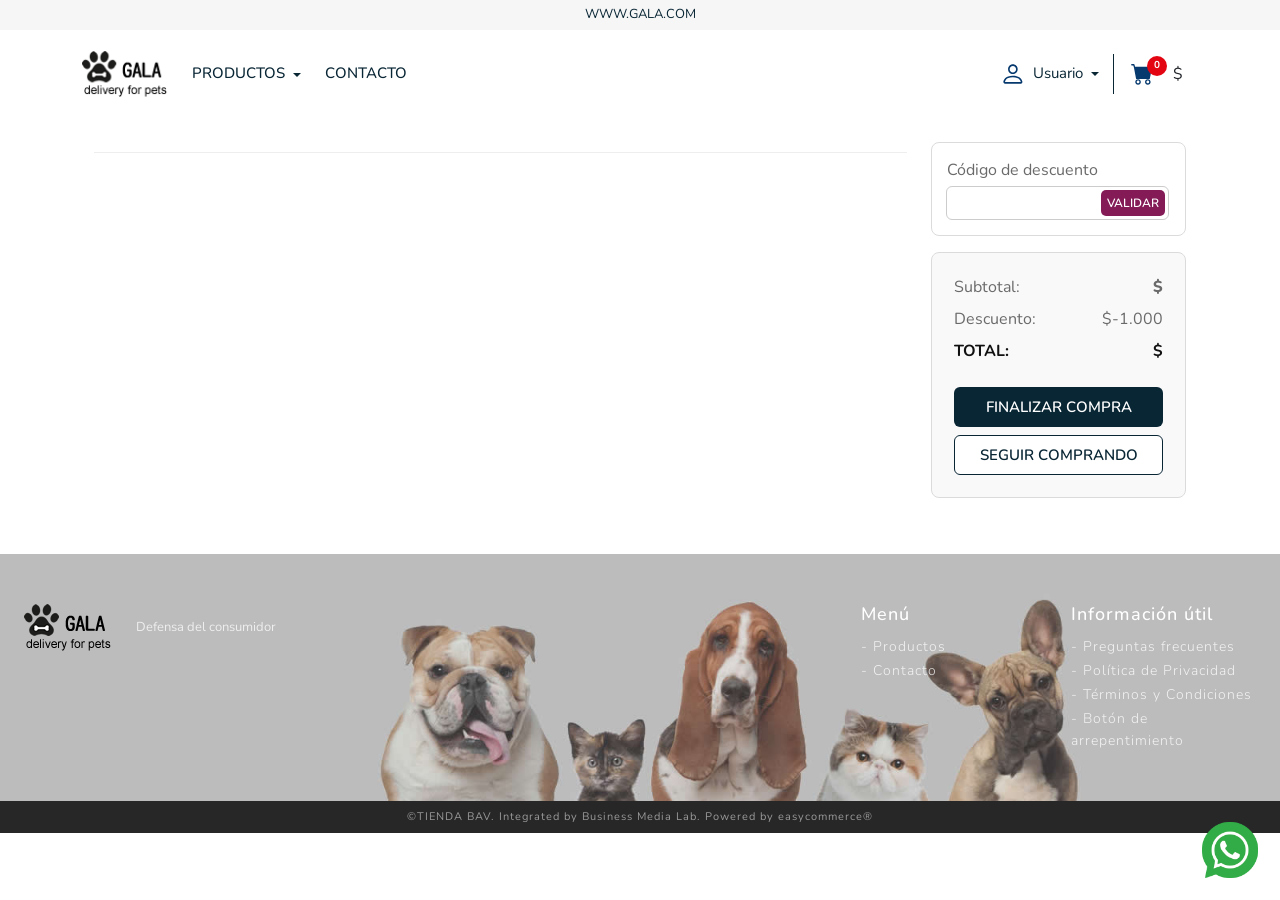
==== carrito.html @ 2e55de9b "Primera version del shop con,DOM, eventos y localstorage" ====
<!DOCTYPE html PUBLIC "-//W3C//DTD XHTML 1.0 Transitional//EN" "http://www.w3.org/TR/xhtml1/DTD/xhtml1-transitional.dtd">
<html xmlns="http://www.w3.org/1999/xhtml">
<head>
<meta http-equiv="Content-Type" content="text/html; charset=utf-8" />
<meta name="viewport" content="width=device-width, initial-scale=1, maximum-scale=1">
    
<title>GALA</title> 
<meta name="description" content=""> 
<meta name="keywords" content="">

<!-- CSS -->
<link href="css/estilos-bootstrap.css" rel="stylesheet">
<link href="css/estilos.css" rel="stylesheet">
<link href="css/estilo-personal.css" rel="stylesheet">
<link rel="stylesheet" href="https://cdn.jsdelivr.net/npm/bootstrap-icons@1.6.0/font/bootstrap-icons.css">
    
<!-- FAVICON -->
<link rel="shortcut icon" href="img/favicon.ico" type="image/x-icon">
<link rel="icon" href="img/favicon.ico" type="image/x-icon">

<!-- FONTS -->
<link rel="preconnect" href="https://fonts.googleapis.com">
<link rel="preconnect" href="https://fonts.gstatic.com" crossorigin>
<link href="https://fonts.googleapis.com/css2?family=Montserrat:wght@200;300;400;500;700;900&family=Nunito:wght@200;300;400;500;600;700;800;900&display=swap" rel="stylesheet">

<!-- SCRIPT -->

<script src="https://cdn.jsdelivr.net/npm/@popperjs/core@2.9.2/dist/umd/popper.min.js"
integrity="sha384-IQsoLXl5PILFhosVNubq5LC7Qb9DXgDA9i+tQ8Zj3iwWAwPtgFTxbJ8NT4GN1R8p"
crossorigin="anonymous"></script>
<script src="https://cdn.jsdelivr.net/npm/bootstrap@5.0.2/dist/js/bootstrap.min.js"
integrity="sha384-cVKIPhGWiC2Al4u+LWgxfKTRIcfu0JTxR+EQDz/bgldoEyl4H0zUF0QKbrJ0EcQF"
crossorigin="anonymous"></script>
<script src="js/class.compra.js"></script>

<script defer src="js/checklist.js" type="text/javascript"></script>

</head>

<body>



<a href="#" class="wp" target="_blank"><img src="img/wapp.png"></a>





<!-- HEADER -->
<header class="section-header">

  <section class="barraTop">
    <p>WWW.GALA.COM</p>
  </section>
  
  <section class="py-2">
    <nav class="navbar navbar-main navbar-expand-xl navbar-light">
      <div class="container-xl">

        <a class="navbar-brand" href="#"><img src="img/logo2.png" class="logo"></a>

        <!-- ICONOS MOBILE -->
        <div class="contUserMob d-flex d-xl-none align-content-center barraIconosDesktop">

               <div class="dropdown dropCuenta">
            <button class="btn dropdown-toggle w-100 d-flex justify-content-between align-items-center text-primary pe-3" type="button" data-bs-toggle="dropdown" aria-expanded="false">
              <img src="img/ic-user.svg" class="icon me-1"><span class="d-none d-md-block">Usuario</span>
            </button>
            <ul class="dropdown-menu w-100 bg-primary">
              <li><a class="dropdown-item text-white" href="#">Mi cuenta</a></li>
              <li><a class="dropdown-item text-white" href="#">Cerrar sesión</a></li>
            </ul>
          </div>

          <button class="btn p-0 d-flex align-items-center cart">
            <img src="img/ic-cart.svg" alt="">
          </button>

  

          <img src="img/ic-menu.svg" class="abreMenuMobile d-block d-xl-none" alt="">

        </div>


        <!-- MENU DESKTOP -->
        <div class="collapse navbar-collapse" id="main_nav2">

          <ul class="navbar-nav me-auto mb-2 mb-lg-0 mt-3 mt-lg-0">

           <!-- CATEGORIA -->
           <li class="nav-item dropdown menuItem me-2">
            <a class="nav-link dropdown-toggle dropdown-toggle2 fw-500 text-primary" href="#" id="navbarDropdown"
              role="button" data-bs-toggle="dropdown" aria-expanded="false">
              PRODUCTOS
            </a>
            <ul class="dropdown-menu dropMenu01 dropMenuNivel1 bg-secondary" aria-labelledby="navbarDropdown">

              <li class="nav-item dropdown drop-down02">
                <a class="nav-link linked fw-500 text-white" href="#"><small>Alimentos</small></a>

              </li>

              <li class="nav-item dropdown drop-down02">
                <a class="nav-link linked fw-500 text-white" href="#"><small>Accesorios</small></a>

              </li>


              <li class="nav-item dropdown drop-down02">
                <a class="nav-link linked fw-500 text-white" href="#"><small>Ver todo</small></a>
              </li>

            </ul>
          </li>


            <!-- CATEGORIA -->
            <li class="nav-item dropdown menuItem me-2">
              <a class="nav-link fw-500 text-primary" href="#">CONTACTO</a>
            </li>

          </ul>

    
          <!-- ICONOS DESKTOP -->
          <div class="barraIconosDesktop d-none d-lg-flex align-content-center">

      

            <div class="dropdown dropCuenta">
              <button class="btn dropdown-toggle w-100 d-flex justify-content-between align-items-center text-primary" type="button" data-bs-toggle="dropdown" aria-expanded="false">
                <img src="img/ic-user.svg" class="icon me-1"><small class="me-1 text-primary">Usuario</small>
              </button>
              <ul class="dropdown-menu w-100 bg-secondary">
                <li><a class="dropdown-item text-white" href="#">Mi cuenta</a></li>
                <li><a class="dropdown-item text-white" href="#">Cerrar sesión</a></li>
              </ul>
            </div>

              <button class="btn p-0 d-flex align-items-center cart">
              <div class="position-relative">
                <img src="img/ic-cart.svg" class="me-3">
                <div id="cantidadCarrido" class="countItem">0</div>
              </div>
              $<small id="totalCarritonav" class="me-1 text-primary"></small>
            </button>


          </div>
    
        </div>

      </div>
    </nav>
  </section>

</header>
<!-- HEADER -->
<div class="fixHeader"></div>

<!-- LISTADO -->
<section class="container-xl mb-5 mt-4">
  <div class="row mar0 pad0">

   
    <!-- PRODUCTOS -->
    <div class="col-12 col-lg-8 col-xl-9 columnaProductos lista">
 
      <div class="productoCarrito">
  
      </div>



    </div>
    <!-- PRODUCTOS // FIN -->


    
    <!-- SUBTOTAL -->
    <div class="col-12 col-sm-8 col-md-6 col-lg-4 col-xl-3 ms-auto">

      <div class="card mb-2 infoSubtotal">

        <div class="input-group mb-3 contDiscount">
          <p class="w-100 m-0 mb-1">Código de descuento</p>
          <form class="campo d-flex align-items-stretch justify-content-between">
            <input type="text" name="" value="" placeholder="" class="elcampo">
            <input type="button" name="" value="VALIDAR" placeholder="" class="btnSend">
          </form>
        </div>

        <div class="card-body">

          <dl class="dlist-align d-flex justify-content-between mb-0">
            <dt class="fw-normal">Subtotal:</dt>
            <dd id="subtotalCarrito"class="text-right fw-800">$ </dd>
          </dl>

          <dl class="dlist-align d-flex justify-content-between mb-0">
            <dt class="fw-normal">Descuento:</dt>
            <dd class="text-right">$-1.000</dd>
          </dl>

          <dl class="dlist-align d-flex justify-content-between mb-0 position-relative">
            <dt class="fw-bold black">TOTAL:</dt>
            <dd class="text-right"><strong id="totalCarrito" class="black">$ </strong></dd>
          </dl>

          <a href="#" class="btn w-100 btnComprar mb-2 mt-3"> FINALIZAR COMPRA </a>
          <a href="index.html" class="btn w-100 btnSeguir"> SEGUIR COMPRANDO </a>

        </div>
      </div>

    </div>
    <!-- SUBTOTAL // FIN -->


  </div>
</section>


<!-- FOOTER -->
<footer class="container-fluid">
  <div class="row">
    <div class="col-12 col-md-6 col-lg-8 colLogo">
      <img src="img/logo.png" class="logo">
      <a href="#" class="text-white opacity-75">Defensa del consumidor</a>
    </div>
    <div class="col-12 col-md-3 col-lg-2 mt-4 mt-md-0 text-center text-md-start">
      <h4>Menú</h4>
      <ul class="mar0 pad0">
        <li><a href="#">- Productos</a></li>
        <li><a href="#">- Contacto</a></li>
      </ul>
    </div>
    <div class="col-12 col-md-3 col-lg-2 mt-4 mt-md-0 text-center text-md-start">
      <h4>Información útil</h4>
      <ul class="mar0 pad0">
        <li><a href="#">- Preguntas frecuentes</a></li>
        <li><a href="#">- Política de Privacidad</a></li>
        <li><a href="#">- Términos y Condiciones</a></li>
        <li><a href="#">- Botón de arrepentimiento</a></li>
      </ul>
    </div>
  </div>
</footer>

<div class="legal">
  <div class="col-12">
    <p>©TIENDA BAV. Integrated by Business Media Lab. Powered by easycommerce®</p>
  </div>
</div>
  

    


</body>

</html>
---- css/estilos.css ----
#modalRegistro .modal-header {
  border-bottom: 1px solid #092635;
}
#modalRegistro .modal-dialog {
  max-width: 900px;
}
#modalRegistro textarea {
  height: 140px;
}
#modalRegistro .sendBtn {
  width: 180px !important;
}

.bg-gris2 {
  background-color: #F3F3F3;
}

.wp {
  position: fixed;
  width: 60px;
  height: 60px;
  bottom: 20px;
  right: 20px;
  z-index: 9999;
  -moz-transition: all 0.25s ease 0s;
  -o-transition: all 0.25s ease 0s;
  -ms-transition: all 0.25s ease 0s;
  -webkit-transition: all 0.25s ease 0s;
}
.wp img {
  width: 100%;
}

.wp:hover {
  opacity: 0.8;
}

/* HEADER */
.dropdown-menu[data-bs-popper] {
  margin-top: 0 !important;
}

header.section-header {
  background-color: #FFF;
  z-index: 999;
  position: fixed !important;
  top: 0 !important;
  width: 100% !important;
  -moz-transition: all 0.25s ease 0s;
  -o-transition: all 0.25s ease 0s;
  -ms-transition: all 0.25s ease 0s;
  -webkit-transition: all 0.25s ease 0s;
}
header.section-header .logo {
  height: 46px;
}
header.section-header .barraTop {
  background-color: #F6F6F6;
  text-align: center;
  width: 100%;
  height: auto;
  padding: 5px 10px;
}
header.section-header .barraTop p {
  color: #092635;
  font-size: 13px;
  margin: 0;
  padding: 0;
}
header.section-header .nav-item {
  -moz-transition: all 0.25s ease 0s;
  -o-transition: all 0.25s ease 0s;
  -ms-transition: all 0.25s ease 0s;
  -webkit-transition: all 0.25s ease 0s;
}
header.section-header .contUserMob {
  margin-left: auto;
}
header.section-header .abreMenuMobile {
  margin-right: 10px;
  cursor: pointer;
  width: 35px;
  border-left: 1px solid #092635;
  padding-left: 16px;
}
header.section-header .barraIconosDesktop button {
  padding: 4px;
  margin-left: 1px !important;
  -moz-transition: all 0.25s ease 0s;
  -o-transition: all 0.25s ease 0s;
  -ms-transition: all 0.25s ease 0s;
  -webkit-transition: all 0.25s ease 0s;
}
header.section-header .barraIconosDesktop button:focus {
  outline: none !important;
  box-shadow: 0 0 0 0 rgba(13, 110, 253, 0.25) !important;
}
header.section-header .barraIconosDesktop button img {
  padding: 5px;
  -moz-transition: all 0.25s ease 0s;
  -o-transition: all 0.25s ease 0s;
  -ms-transition: all 0.25s ease 0s;
  -webkit-transition: all 0.25s ease 0s;
}
header.section-header .barraIconosDesktop button.user img {
  height: 32px;
}
header.section-header .barraIconosDesktop button.cart img {
  height: 32px;
}
header.section-header .barraIconosDesktop button.search img {
  height: 29px;
}
header.section-header .barraIconosDesktop button.idioma img {
  height: 30px;
}
header.section-header .barraIconosDesktop button:hover img {
  opacity: 0.5;
}
header.section-header .barraIconosDesktop a.btnRegistro {
  border: 1px solid #092635;
  padding: 8px 20px !important;
  margin-left: 10px !important;
}
header.section-header .barraIconosDesktop a.btnRegistro:hover {
  background-color: #EEE;
}
header.section-header .barraIconosDesktop a.btnLogin {
  border: 1px solid #092635;
  background-color: #092635;
  padding: 8px 20px !important;
  margin-left: 10px !important;
}
header.section-header .barraIconosDesktop a.btnLogin:hover {
  background-color: #5C8374;
}
header.section-header .barraIconosDesktop .searchMob {
  padding-left: 10px !important;
  padding-right: 10px !important;
  border-left: 1px solid #375b9f;
  border-radius: 0px !important;
  -webkit-border-radius: 0px !important;
  -moz-border-radius: 0px !important;
  -ms-border-radius: 0px !important;
  -o-border-radius: 0px !important;
}
header.section-header .dropdown-menu {
  padding: 0px 0;
}
header.section-header .dropdown-toggle::after {
  display: inline-block;
  margin-left: 4px;
  vertical-align: 1px;
  content: "";
  border-top: 4px solid;
  border-right: 4px solid transparent;
  border-bottom: 0;
  border-left: 4px solid transparent;
}
header.section-header .dropdown-menu[data-bs-popper] {
  top: 100%;
  left: 0px;
}

.fixHeader {
  height: 118px;
}

.barraIconosDesktop button.idioma {
  position: relative;
}
.barraIconosDesktop button.idioma ul {
  position: absolute;
  display: none;
  top: 100%;
  right: 50%;
  align-items: center;
  flex-direction: column;
  list-style: none;
  background-color: #5C8374;
  margin: 0;
  padding: 0;
  padding: 4px;
  transform: translateX(-50%);
  -webkit-transform: translateX(-50%);
  -moz-transform: translateX(-50%);
  -ms-transform: translateX(-50%);
  -o-transform: translateX(-50%);
}
.barraIconosDesktop button.idioma ul li {
  padding: 3px 10px;
  width: 100%;
}
.barraIconosDesktop button.idioma ul li a {
  color: #FFF;
  font-size: 14px;
  line-height: 22px;
  font-weight: 300;
  opacity: 0.8;
  text-decoration: none;
}
.barraIconosDesktop button.idioma ul li:hover {
  background-color: #5C8374;
}
.barraIconosDesktop button.idioma:hover ul {
  display: flex;
}
.barraIconosDesktop button.user {
  position: relative;
}
.barraIconosDesktop button.user ul {
  position: absolute;
  display: none;
  top: 100%;
  right: 50%;
  width: 120px;
  align-items: center;
  flex-direction: column;
  list-style: none;
  background-color: #5C8374;
  margin: 0;
  padding: 0;
  padding: 4px;
  transform: translateX(-50%);
  -webkit-transform: translateX(-50%);
  -moz-transform: translateX(-50%);
  -ms-transform: translateX(-50%);
  -o-transform: translateX(-50%);
}
.barraIconosDesktop button.user ul li {
  padding: 3px 10px;
  width: 100%;
}
.barraIconosDesktop button.user ul li a {
  color: #FFF;
  font-size: 14px;
  line-height: 22px;
  font-weight: 300;
  opacity: 0.8;
  text-decoration: none;
}
.barraIconosDesktop button.user ul li:hover {
  background-color: #5C8374;
}
.barraIconosDesktop button.user:hover ul {
  display: flex;
}
.barraIconosDesktop button.search {
  position: relative;
}
.barraIconosDesktop button.search ul {
  position: absolute;
  display: none;
  top: 120%;
  right: 4px;
  width: 350px;
  align-items: center;
  flex-direction: column;
  list-style: none;
  background-color: #EEE;
  margin: 0;
  padding: 0;
  padding: 4px;
}
.barraIconosDesktop button.search ul li {
  padding: 3px 10px;
  width: 100%;
  position: relative;
}
.barraIconosDesktop button.search form {
  display: flex;
}
.barraIconosDesktop button.search .campo {
  border: none;
  background-color: transparent;
  width: 210px;
  color: #333;
}
.barraIconosDesktop button.search .campo:focus {
  outline: none;
}
.barraIconosDesktop button.search .campo:focus-visible {
  outline: none;
}
.barraIconosDesktop button.search .btn {
  width: 80px;
  background-color: #092635;
  font-size: 13px;
  line-height: 20px;
  font-weight: 700;
  color: #FFF;
}
.barraIconosDesktop button.search .btn:hover {
  background-color: #333;
}
.barraIconosDesktop button.search ul li .close {
  position: absolute;
  top: 5px;
  right: 10px;
  padding: 4px 6px;
  font-size: 15px;
  font-weight: bold;
}
.barraIconosDesktop button.search ul li .close:hover {
  opacity: 0.6;
}
.barraIconosDesktop .dropCuenta, .barraIconosDesktop .dropIdioma {
  border-right: 1px solid #092635;
  padding: 0px 10px;
}
.barraIconosDesktop .dropCuenta .icon, .barraIconosDesktop .dropIdioma .icon {
  height: 30px;
}
.barraIconosDesktop .dropCuenta small, .barraIconosDesktop .dropIdioma small {
  font-size: 15px;
  line-height: 21px;
}
.barraIconosDesktop .dropCuenta ul, .barraIconosDesktop .dropIdioma ul {
  background-color: #EEE;
  width: 100px !important;
}
.barraIconosDesktop .dropCuenta ul li, .barraIconosDesktop .dropIdioma ul li {
  border-bottom: 1px solid #092635;
}
.barraIconosDesktop .dropCuenta ul li a, .barraIconosDesktop .dropIdioma ul li a {
  padding: 8px 12px;
  font-size: 15px;
}
.barraIconosDesktop .dropCuenta ul li :hover, .barraIconosDesktop .dropIdioma ul li :hover {
  background-color: #092635;
}
.barraIconosDesktop .dropSearch {
  background-color: #FFF;
  width: 500px;
  border: 1px solid #CCC;
  border-radius: 5px !important;
  -webkit-border-radius: 5px !important;
  -moz-border-radius: 5px !important;
  -ms-border-radius: 5px !important;
  -o-border-radius: 5px !important;
  box-sizing: border-box;
  padding: 3px;
}
.barraIconosDesktop .dropSearch form {
  width: 100%;
  display: flex;
  align-items: center;
  justify-content: space-between;
}
.barraIconosDesktop .dropSearch form input {
  border: none;
  margin: 0px;
  padding: 0;
  margin-left: 8px;
  flex-grow: 1;
  background: transparent !important;
  color: #333;
  font-size: 15px;
  line-height: 21px;
}
.barraIconosDesktop .dropSearch form input:focus {
  outline: none;
}
.barraIconosDesktop .dropSearch form button {
  background-image: url(../img/ic-search.svg);
  background-position: center center;
  background-repeat: no-repeat;
  background-size: contain;
  width: 34px;
  height: 20px;
}
.barraIconosDesktop .countItem {
  position: absolute;
  background-color: #E30612;
  width: 20px;
  height: 20px;
  border-radius: 20px !important;
  -webkit-border-radius: 20px !important;
  -moz-border-radius: 20px !important;
  -ms-border-radius: 20px !important;
  -o-border-radius: 20px !important;
  color: #FFF;
  font-size: 10px;
  font-weight: 700;
  display: flex;
  align-items: center;
  justify-content: center;
  top: -2px;
  right: 6px;
}
.barraIconosDesktop .cart {
  padding: 0px 10px !important;
}

.menuItem > .nav-link:hover {
  background-color: #f3f3f3;
}

.menuItem a {
  font-size: 15px !important;
}

.menuItem .dropMenuNivel1,
.menuItem .dropMenuNivel2,
.menuItem .dropMenuNivel3 {
  background-color: #EEE;
  width: max-content;
}

.menuItem .dropMenuNivel1 .nav-item,
.menuItem .dropMenuNivel2 .nav-item,
.menuItem .dropMenuNivel3 .nav-item {
  border-bottom: 1px solid #1f63ac;
  padding: 3px 3px;
}

.menuItem .dropMenuNivel1 .nav-item:last-child,
.menuItem .dropMenuNivel2 .nav-item:last-child,
.menuItem .dropMenuNivel3 .nav-item:last-child {
  border: none;
}

.menuItem .dropMenuNivel1 .nav-item:hover,
.menuItem .dropMenuNivel2 .nav-item:hover,
.menuItem .dropMenuNivel3 .nav-item:hover {
  background-color: #092635;
}

.menuItem .dropMenuNivel1 .nav-item .nav-link,
.menuItem .dropMenuNivel2 .nav-item .nav-link,
.menuItem .dropMenuNivel3 .nav-item .nav-link {
  padding: 0;
  padding-right: 10px;
  width: 100%;
  position: relative;
  font-weight: 500;
}

.menuItem .dropMenuNivel1 .nav-item .linked {
  padding: 6px 8px !important;
}

.menuItem .drop-down02 .dropdown-toggle {
  padding: 6px 8px !important;
}

.menuItem .dropMenuNivel1 .nav-item .nav-link::after,
.menuItem .dropMenuNivel2 .nav-item .nav-link::after,
.menuItem .dropMenuNivel3 .nav-item .nav-link::after {
  position: absolute;
  right: 5px;
  top: 50%;
  transform: translateY(-50%) rotate(-90deg);
  -webkit-transform: translateY(-50%) rotate(-90deg);
  -moz-transform: translateY(-50%) rotate(-90deg);
  -ms-transform: translateY(-50%) rotate(-90deg);
  -o-transform: translateY(-50%) rotate(-90deg);
}

.menuItem .dropMenuNivel3 li {
  border-bottom: 1px solid #1f63ac;
  padding: 0 !important;
}

.menuItem .dropMenuNivel3 li a {
  color: #FFF;
  padding: 8px 10px !important;
}

.menuItem .dropMenuNivel3 .dropdown-item:hover {
  background-color: #092635;
}

.sub-menu01 {
  position: absolute !important;
  left: 100% !important;
  top: 0px !important;
  width: max-content !important;
}

.drop-down02 {
  position: relative;
  border-bottom: 1px solid #CCC;
}
.drop-down02 .sub-menu02 {
  position: absolute !important;
  left: 101% !important;
  top: -1px !important;
}
.drop-down02 .dropdown-toggle {
  padding: 6px 10px !important;
  padding-right: 0px !important;
}

.menuNivel2 li {
  padding: 3px !important;
}
.menuNivel2 li a {
  padding: 6px 10px !important;
}
.menuNivel2 li:hover {
  background-color: #092635 !important;
}
.menuNivel2 li:hover a {
  background-color: #092635 !important;
}

/* MENU MOBILE */
.menuMobile {
  display: none;
  padding: 30px;
  padding-top: 10px;
  overflow-y: scroll;
  background-color: #EEE;
}
.menuMobile form {
  display: flex;
  width: 100%;
  background-color: #092635;
  border-radius: 4px !important;
  -webkit-border-radius: 4px !important;
  -moz-border-radius: 4px !important;
  -ms-border-radius: 4px !important;
  -o-border-radius: 4px !important;
  overflow: hidden;
}
.menuMobile form .campo {
  border: none;
  background-color: #d9d9d9;
  flex-grow: 1;
  color: #222;
  box-sizing: border-box;
  padding: 12px;
  padding-left: 16px;
}
.menuMobile form .campo:focus {
  border: none;
}
.menuMobile form .btn {
  width: 80px;
  background-color: #092635;
  color: #FFF;
  font-size: 13px;
  line-height: 20px;
  font-weight: 700;
  border-radius: 0px !important;
  -webkit-border-radius: 0px !important;
  -moz-border-radius: 0px !important;
  -ms-border-radius: 0px !important;
  -o-border-radius: 0px !important;
}

.navbarMobile * {
  color: #555 !important;
  text-decoration: none !important;
  font-size: 16px;
  font-weight: 500;
}
.navbarMobile .dropMenu01 {
  background-color: #e5e5e5;
  position: relative !important;
  top: 0 !important;
  left: 0 !important;
  transform: translate(0, 0) !important;
  -webkit-transform: translate(0, 0) !important;
  -moz-transform: translate(0, 0) !important;
  -ms-transform: translate(0, 0) !important;
  -o-transform: translate(0, 0) !important;
}
.navbarMobile .sub-menu02 {
  background-color: #EEE;
  position: relative !important;
  border: none;
  top: 0 !important;
  left: 0 !important;
  transform: translate(0, 0) !important;
  -webkit-transform: translate(0, 0) !important;
  -moz-transform: translate(0, 0) !important;
  -ms-transform: translate(0, 0) !important;
  -o-transform: translate(0, 0) !important;
}
.navbarMobile .botProductos {
  padding: 8px 5px !important;
  border-bottom: 1px solid #c1c1c1;
  padding: 8px 0px !important;
  width: 100%;
  display: block;
  display: flex;
  align-items: center;
  justify-content: space-between;
}
.navbarMobile .itemOnly a {
  box-sizing: border-box;
  padding-left: 8px;
}
.navbarMobile .itemOnly :hover {
  background-color: #092635 !important;
}
.navbarMobile .itemOnly :hover a {
  background-color: #092635 !important;
}
.navbarMobile .drop-down02 .sub-menu02 a {
  opacity: 0.8;
  box-sizing: border-box;
  padding-left: 10px;
}

.carritoSide {
  background-color: #FFF !important;
  width: 380px;
  min-width: 380px;
  height: 100vh;
  position: fixed;
  top: 0px;
  overflow: auto !important;
  right: -380px;
  z-index: 99999;
  transition: 0.2s ease;
}
.carritoSide h2 {
  color: #092635;
}
.carritoSide ul {
  background-color: #F5F5F5;
}
.carritoSide .btnPedido {
  background-color: #092635;
  color: #FFF;
  font-weight: 600;
  padding: 10px 55px;
  width: 90%;
  -moz-transition: all 0.25s ease 0s;
  -o-transition: all 0.25s ease 0s;
  -ms-transition: all 0.25s ease 0s;
  -webkit-transition: all 0.25s ease 0s;
  border-radius: 4px !important;
  -webkit-border-radius: 4px !important;
  -moz-border-radius: 4px !important;
  -ms-border-radius: 4px !important;
  -o-border-radius: 4px !important;
}
.carritoSide .btnPedido:hover {
  background-color: #5C8374;
}
.carritoSide .btnSeguir {
  color: #092635;
  border: 1px solid #092635;
  font-weight: 600;
  padding: 10px 55px;
  width: 90%;
  -moz-transition: all 0.25s ease 0s;
  -o-transition: all 0.25s ease 0s;
  -ms-transition: all 0.25s ease 0s;
  -webkit-transition: all 0.25s ease 0s;
  border-radius: 4px !important;
  -webkit-border-radius: 4px !important;
  -moz-border-radius: 4px !important;
  -ms-border-radius: 4px !important;
  -o-border-radius: 4px !important;
}
.carritoSide .btnSeguir:hover {
  background-color: #CCC;
}
.carritoSide .closeCart {
  position: absolute;
  top: 10px;
  right: 10px;
  cursor: pointer;
  padding: 6px;
}
.carritoSide .productoCarrito {
  display: flex;
  align-items: center;
  position: relative;
  width: 90%;
  margin: auto;
}
.carritoSide .productoCarrito .foto {
  width: 10%;
  margin-right: 0px;
}
.carritoSide .productoCarrito .info {
  width: 80%;
  margin: auto;
  text-align: left !important;
  padding: 0px 12px;
}
.carritoSide .productoCarrito .info p {
  font-size: 16px;
  line-height: 21px;
  padding-top: 3px !important;
}
.carritoSide .productoCarrito .botBorrar {
  width: 10%;
}
.carritoSide .productoCarrito .botBorrar:hover {
  color: red !important;
}
.carritoSide .productoCarrito .price {
  color: #092635;
}
.carritoSide .bordeBot {
  border-bottom: 1px solid #EEE;
  padding: 12px 0px;
}
.carritoSide .bordeBot p {
  margin-bottom: 0;
  text-align: left;
}
.carritoSide .bordeBot .campo {
  display: flex;
  align-items: center;
  justify-content: space-between;
  box-sizing: border-box;
  padding: 3px;
  background-color: #FFF;
  border: 1px solid #CFCFCF;
  width: 100%;
  border-radius: 20px !important;
  -webkit-border-radius: 20px !important;
  -moz-border-radius: 20px !important;
  -ms-border-radius: 20px !important;
  -o-border-radius: 20px !important;
}
.carritoSide .bordeBot .campo .elcampo {
  border: none;
  flex: 1;
  margin-left: 7px;
}
.carritoSide .bordeBot .campo .btnSend {
  border: none;
  background-color: #B7B7B7;
  color: #FFF;
  font-size: 14px;
  padding: 5px 12px;
  margin-right: 1px;
  border-radius: 20px !important;
  -webkit-border-radius: 20px !important;
  -moz-border-radius: 20px !important;
  -ms-border-radius: 20px !important;
  -o-border-radius: 20px !important;
  -moz-transition: all 0.25s ease 0s;
  -o-transition: all 0.25s ease 0s;
  -ms-transition: all 0.25s ease 0s;
  -webkit-transition: all 0.25s ease 0s;
}
.carritoSide .bordeBot .campo .btnSend:hover {
  background-color: #666;
}
.carritoSide .bordeBot2 {
  padding: 8px 0px;
}
.carritoSide .bordeBot2 p {
  margin-bottom: 0;
  text-align: left;
}

@media (max-width: 400px) {
  .sidecart {
    width: 100vw;
    right: -100vw;
  }
}
.open-cart {
  right: 0px !important;
}

.open-cart:before {
  content: "";
  position: fixed;
  top: 0px;
  height: 100vh;
  left: 0px;
  right: 380px;
  bottom: 0px;
  pointer-events: none;
  background-color: black;
  opacity: 0.5;
  z-index: -1;
}

.owl-theme .owl-nav.disabled + .owl-dots {
  margin-top: -25px !important;
  z-index: 99999;
  position: absolute;
  text-align: center;
  width: 100%;
}

.owl-dot.active span {
  background-color: #092635 !important;
}

.contBeneficios .row {
  border: 1px solid #CAD6E2;
  border-radius: 15px !important;
  -webkit-border-radius: 15px !important;
  -moz-border-radius: 15px !important;
  -ms-border-radius: 15px !important;
  -o-border-radius: 15px !important;
  box-sizing: border-box;
  padding: 20px;
  margin-top: 110px;
}
.contBeneficios .row .cu {
  position: relative;
}
.contBeneficios .row .cu .icono {
  background-color: #FFF;
  border: 1px solid #CAD6E2;
  width: 100px;
  height: 100px;
  margin: auto;
  display: flex;
  align-items: center;
  justify-content: center;
  border-radius: 100% !important;
  -webkit-border-radius: 100% !important;
  -moz-border-radius: 100% !important;
  -ms-border-radius: 100% !important;
  -o-border-radius: 100% !important;
  position: absolute;
  top: -72px;
  left: 50%;
  transform: translateX(-50%);
  -webkit-transform: translateX(-50%);
  -moz-transform: translateX(-50%);
  -ms-transform: translateX(-50%);
  -o-transform: translateX(-50%);
}
.contBeneficios .row .cu h3 {
  color: #092635;
  font-size: 22px;
  line-height: 28px;
  margin-top: 50px;
  margin-bottom: 8px;
}
.contBeneficios .row .cu p {
  font-size: 14px;
  line-height: 21px;
}

.bloqueProductos {
  overflow-x: hidden;
}
.bloqueProductos h4 {
  font-size: 38px;
  line-height: 46px;
  font-weight: 600;
  color: #092635;
}
.bloqueProductos .container, .bloqueProductos .container-sm {
  max-width: initial !important;
}
.bloqueProductos .sliderProductos {
  position: relative;
}
.bloqueProductos .sliderProductos .owl-nav.disabled {
  display: flex !important;
}
.bloqueProductos .sliderProductos .owl-stage-outer {
  padding: 20px 0px;
}
.bloqueProductos .sliderProductos .producto {
  border: 1px solid #DBDBDB;
  border-radius: 12px !important;
  -webkit-border-radius: 12px !important;
  -moz-border-radius: 12px !important;
  -ms-border-radius: 12px !important;
  -o-border-radius: 12px !important;
  overflow: hidden;
  padding: 0px 10px;
  padding-bottom: 14px;
  background-color: #FFF;
  width: 94%;
  margin: auto;
  box-shadow: 2px 1px 13px -3px rgba(0, 0, 0, 0.41);
  -webkit-box-shadow: 2px 1px 13px -3px rgba(0, 0, 0, 0.41);
  -moz-box-shadow: 2px 1px 13px -3px rgba(0, 0, 0, 0.41);
}
.bloqueProductos .sliderProductos .producto .marca {
  position: absolute;
  top: 6px;
  right: 20px;
  width: auto;
}
.bloqueProductos .sliderProductos .producto .foto {
  margin-top: 12px;
}
.bloqueProductos .sliderProductos .producto h6 {
  color: #2E2E2E;
  font-size: 18px;
  line-height: 26px;
  font-weight: 400;
  padding: 0px 20px;
}
.bloqueProductos .sliderProductos .producto span {
  color: #989898;
}
.bloqueProductos .sliderProductos .producto .price {
  color: #092635;
  font-size: 26px;
  line-height: 32px;
  font-weight: 700;
}
.bloqueProductos .sliderProductos .producto .price del {
  opacity: 0.5;
  font-size: 16px;
}
.bloqueProductos .sliderProductos .producto button.btn {
  letter-spacing: 1px;
  font-size: 14px;
  font-weight: 500;
  background-color: #092635;
}
.bloqueProductos .sliderProductos .producto button.btn:hover {
  background-color: #5C8374;
}
.bloqueProductos .sliderProductos .producto button.btn.btnSinstock {
  letter-spacing: 1px;
  font-size: 13px;
  font-weight: 500;
  background-color: #949494;
}
.bloqueProductos .sliderProductos .owl-nav {
  position: absolute;
  width: 106%;
  height: 30px;
  top: 50%;
  left: 50%;
  z-index: 999;
  display: flex;
  align-items: center;
  justify-content: space-between;
  margin: 0 !important;
  padding: 0 !important;
  transform: translate(-50%, -50%) !important;
  -webkit-transform: translate(-50%, -50%) !important;
  -moz-transform: translate(-50%, -50%) !important;
  -ms-transform: translate(-50%, -50%) !important;
  -o-transform: translate(-50%, -50%) !important;
}
.bloqueProductos .sliderProductos .owl-nav button {
  width: 40px;
  height: 40px;
  overflow: hidden;
  text-align: center;
}
.bloqueProductos .sliderProductos .owl-nav button span {
  font-size: 58px;
  margin: 0 !important;
  padding: 0 !important;
  opacity: 0.4;
  width: 40px;
  height: 40px;
  display: flex;
  align-items: center;
  justify-content: center;
}
.bloqueProductos .sliderProductos .owl-nav button:hover {
  background-color: #FFF !important;
  color: #333;
  opacity: 0.5;
}

.relacionados {
  background-color: #EEE;
}

.bloqueBlog {
  overflow-x: hidden;
  background-color: #F5F5F5;
}
.bloqueBlog h4 {
  font-size: 38px;
  line-height: 46px;
  font-weight: 600;
  color: #092635;
}
.bloqueBlog .container, .bloqueBlog .container-sm {
  max-width: initial !important;
}
.bloqueBlog .sliderBlog {
  position: relative;
  padding-bottom: 40px;
}
.bloqueBlog .sliderBlog .owl-nav.disabled {
  display: flex !important;
}
.bloqueBlog .sliderBlog .owl-stage-outer {
  padding: 20px 0px;
}
.bloqueBlog .sliderBlog .nota {
  border-radius: 12px !important;
  -webkit-border-radius: 12px !important;
  -moz-border-radius: 12px !important;
  -ms-border-radius: 12px !important;
  -o-border-radius: 12px !important;
  overflow: hidden;
  padding: 5px;
  padding-bottom: 12px;
  background-color: #FFF;
  width: 94%;
  margin: auto;
  box-shadow: 2px 1px 13px -3px rgba(0, 0, 0, 0.2);
  -webkit-box-shadow: 2px 1px 13px -3px rgba(0, 0, 0, 0.2);
  -moz-box-shadow: 2px 1px 13px -3px rgba(0, 0, 0, 0.2);
}
.bloqueBlog .sliderBlog .nota .marca {
  position: absolute;
  top: 6px;
  right: 20px;
  width: auto;
}
.bloqueBlog .sliderBlog .nota .foto {
  border-radius: 10px !important;
  -webkit-border-radius: 10px !important;
  -moz-border-radius: 10px !important;
  -ms-border-radius: 10px !important;
  -o-border-radius: 10px !important;
}
.bloqueBlog .sliderBlog .nota h6 {
  color: #092635;
  font-size: 22px;
  line-height: 28px;
  font-weight: 500;
  padding: 0px 20px;
}
.bloqueBlog .sliderBlog .nota p {
  color: #333;
  font-size: 16px;
  line-height: 24px;
  font-weight: 400;
  padding: 0px 20px;
}
.bloqueBlog .sliderBlog .nota button.btn {
  letter-spacing: 1px;
  font-size: 13px;
  font-weight: 500;
  color: #092635;
  border: 1px solid #092635;
}
.bloqueBlog .sliderBlog .nota button.btn:hover {
  background-color: #5C8374;
  color: #FFF !important;
}
.bloqueBlog .sliderBlog .nota button.btn.btnSinstock {
  letter-spacing: 1px;
  font-size: 13px;
  font-weight: 500;
  background-color: #949494;
}
.bloqueBlog .sliderBlog .owl-nav {
  position: absolute;
  width: 106%;
  height: 30px;
  top: 50%;
  left: 50%;
  z-index: 999;
  display: flex;
  align-items: center;
  justify-content: space-between;
  margin: 0 !important;
  padding: 0 !important;
  transform: translate(-50%, -50%) !important;
  -webkit-transform: translate(-50%, -50%) !important;
  -moz-transform: translate(-50%, -50%) !important;
  -ms-transform: translate(-50%, -50%) !important;
  -o-transform: translate(-50%, -50%) !important;
}
.bloqueBlog .sliderBlog .owl-nav button {
  width: 40px;
  height: 40px;
  overflow: hidden;
  text-align: center;
}
.bloqueBlog .sliderBlog .owl-nav button span {
  font-size: 58px;
  margin: 0 !important;
  padding: 0 !important;
  opacity: 0.4;
  width: 40px;
  height: 40px;
  display: flex;
  align-items: center;
  justify-content: center;
}
.bloqueBlog .sliderBlog .owl-nav button:hover {
  background-color: #FFF !important;
  color: #333;
  opacity: 0.5;
}

.bloqueCategorias {
  position: relative;
  margin-bottom: 30px;
  margin-top: 30px;
  padding-bottom: 80px;
}
.bloqueCategorias .back {
  background-color: #F5F5F5;
  width: 100%;
  height: 70%;
  position: absolute;
  bottom: 0px;
  left: 0;
  z-index: -1;
}
.bloqueCategorias .row {
  width: 96%;
  max-width: 1400px;
  margin: auto !important;
}
.bloqueCategorias .cadaCat {
  background-color: #EEE;
  border-radius: 24px !important;
  -webkit-border-radius: 24px !important;
  -moz-border-radius: 24px !important;
  -ms-border-radius: 24px !important;
  -o-border-radius: 24px !important;
  border: 4px solid #D4D4D4;
  height: 400px;
  position: relative;
  overflow: hidden;
  -moz-transition: all 0.25s ease 0s;
  -o-transition: all 0.25s ease 0s;
  -ms-transition: all 0.25s ease 0s;
  -webkit-transition: all 0.25s ease 0s;
  display: flex;
  background-position: center center;
  background-size: cover;
}
.bloqueCategorias .cadaCat a {
  text-decoration: none;
  cursor: pointer;
  display: flex;
  flex-direction: column;
  width: 100%;
  height: 100%;
  align-items: center;
  justify-content: end;
  position: relative;
}
.bloqueCategorias .cadaCat .misc {
  margin-top: -90px;
  height: 100px;
  width: auto;
}
.bloqueCategorias .cadaCat h3 {
  color: #2E2E2E;
  font-size: 24px;
  line-height: 32px;
  font-weight: 600;
  letter-spacing: 1px;
}
.bloqueCategorias .cadaCat p {
  font-size: 15px;
  line-height: 22px;
  margin-bottom: 12px;
  -moz-transition: all 0.25s ease 0s;
  -o-transition: all 0.25s ease 0s;
  -ms-transition: all 0.25s ease 0s;
  -webkit-transition: all 0.25s ease 0s;
}
.bloqueCategorias .cadaCat .foto {
  height: 320px;
}
.bloqueCategorias .btn {
  letter-spacing: 1px;
  font-size: 13px;
  font-weight: 500;
  background-color: #5C8374;
  position: absolute;
  bottom: -50px;
  -moz-transition: all 0.25s ease 0s;
  -o-transition: all 0.25s ease 0s;
  -ms-transition: all 0.25s ease 0s;
  -webkit-transition: all 0.25s ease 0s;
}
.bloqueCategorias .btn:hover {
  background-color: #FFF !important;
  color: #092635 !important;
}
.bloqueCategorias .cadaCat:hover {
  border: 4px solid #A1B9D2;
}
.bloqueCategorias .cadaCat:hover .btn {
  bottom: 14px;
}
.bloqueCategorias .cadaCat:hover p {
  margin-bottom: 68px;
}

.contNews {
  background-color: #FFF;
  overflow-x: hidden;
  padding: 60px 0px;
}
.contNews h6 {
  font-size: 34px;
  line-height: 50px;
  color: #092635;
}
.contNews label {
  font-size: 14px;
}
.contNews .campoNews {
  display: flex;
  border: 1px solid #CDE1F5;
  align-items: center;
  justify-content: space-between;
  width: 100%;
  box-sizing: border-box;
  padding: 10px;
  border-radius: 50px !important;
  -webkit-border-radius: 50px !important;
  -moz-border-radius: 50px !important;
  -ms-border-radius: 50px !important;
  -o-border-radius: 50px !important;
}
.contNews .campoNews input {
  background: transparent;
  border: none;
  color: #444;
  font-size: 18px;
  line-height: 24px;
  font-weight: 300;
}
.contNews .campoNews .icon {
  width: 16px;
}
.contNews .campoNews button {
  background: transparent;
  border: none;
}
.contNews .campoNews button:hover {
  background: transparent;
  border: none;
  opacity: 0.6;
}
.contNews ul {
  list-style: none;
  display: flex;
  align-items: center;
  padding-left: 0px;
}
.contNews ul li {
  padding: 3px 6px;
  margin-right: 6px;
}
.contNews ul li:hover {
  opacity: 0.8;
}
.contNews .line {
  width: 1px;
  height: 100px;
  background-color: #CDE1F5;
  margin: auto;
}

footer {
  background-color: #092635;
  background-image: url(../img/_fondo-foot.jpg);
  background-repeat: no-repeat;
  background-position: center center;
  background-size: cover;
  padding: 50px 0px;
}
footer .row {
  max-width: 1400px;
  margin: auto;
}
footer .colLogo .logo {
  width: auto;
  max-width: 300px;
  height: auto;
}
footer .colLogo a {
  text-decoration: none;
  font-size: 13px;
  line-height: 20px;
  margin-left: 20px;
}
footer h4 {
  color: #FFF;
  font-size: 18px;
  letter-spacing: 1px;
}
footer ul {
  list-style: none;
}
footer ul li a {
  font-size: 14px;
  line-height: 20px;
  font-weight: 300;
  color: #FFF;
  text-decoration: none;
  letter-spacing: 1px;
  opacity: 0.8;
}
footer ul li a:hover {
  opacity: 1;
  color: #FFF;
}

.legal {
  background-color: #272727;
  text-align: center;
  color: #999;
  padding: 8px 0px;
}
.legal p {
  color: #999;
  font-size: 11px;
  letter-spacing: 1px;
  margin: 0;
  padding: 0px 22px;
}

.heroCategoria {
  background-color: #F3F3F3;
  height: auto;
  background-position: center center;
  background-size: cover;
  padding: 90px 0px;
  white-space: pre;
  background-repeat: no-repeat;
}
.heroCategoria h2 {
  font-size: 40px;
  line-height: 48px;
  text-shadow: 0px 0px 8px rgba(0, 0, 0, 0.2);
  padding: 0px 20px;
  white-space: initial;
  text-align: center;
}
.heroCategoria p {
  font-size: 14px;
  line-height: 20px;
  margin-bottom: 0px;
  padding-bottom: 0px;
  color: #EEE;
  padding: 0px 20px;
  white-space: initial;
  text-align: center;
}
.heroCategoria p a {
  text-decoration: none;
  color: #EEE;
  font-size: 14px;
}
.heroCategoria p a.current {
  font-weight: bold;
  color: #FFF;
}
.heroCategoria p a:hover {
  text-decoration: underline;
}

.heroCategoria.noImg {
  padding: 60px 0px;
}

.ordenListado select {
  width: 60%;
  max-width: 400px;
  margin-right: 20px;
  padding: 6px;
  box-sizing: border-box;
  border: 1px solid #C5C5C5;
  border-radius: 4px !important;
  -webkit-border-radius: 4px !important;
  -moz-border-radius: 4px !important;
  -ms-border-radius: 4px !important;
  -o-border-radius: 4px !important;
}
.ordenListado .btn {
  background-color: #CCC;
  width: 40px;
  height: 40px;
  border-radius: 50px !important;
  -webkit-border-radius: 50px !important;
  -moz-border-radius: 50px !important;
  -ms-border-radius: 50px !important;
  -o-border-radius: 50px !important;
  display: flex;
  align-items: center;
  justify-content: center;
}
.ordenListado .btn.active {
  background-color: #092635;
}
.ordenListado .btn:hover {
  background-color: #092635;
}
.ordenListado .breads {
  display: flex;
  align-items: center;
}
.ordenListado .breads p {
  font-size: 14px;
  line-height: 20px;
  margin-bottom: 0px;
  padding-bottom: 0px;
}
.ordenListado .breads p a {
  text-decoration: none;
  color: #666;
  font-size: 14px;
}
.ordenListado .breads p a.current {
  font-weight: bold;
  color: #092635;
}
.ordenListado .breads p a:hover {
  text-decoration: underline;
}

.columnaFiltros .filtrosNivel1 .accordion-header .textCat {
  color: #092635;
  font-weight: 700;
  font-size: 18px;
  padding-left: 18px;
  line-height: 22px;
}
.columnaFiltros .filtrosNivel1 .accordion-button {
  background-color: #FFF;
  border-radius: 0px !important;
  -webkit-border-radius: 0px !important;
  -moz-border-radius: 0px !important;
  -ms-border-radius: 0px !important;
  -o-border-radius: 0px !important;
  padding: 10px 14px;
  padding-top: 16px;
}
.columnaFiltros .filtrosNivel1 .accordion-button::after {
  display: none !important;
}
.columnaFiltros .filtrosNivel1 .accordion-item {
  border: none;
  border-radius: 0px !important;
  -webkit-border-radius: 0px !important;
  -moz-border-radius: 0px !important;
  -ms-border-radius: 0px !important;
  -o-border-radius: 0px !important;
}
.columnaFiltros .filtrosNivel1 .accordion-body {
  padding: 0px;
  padding-bottom: 10px;
}
.columnaFiltros .filtrosNivel1 .accordion-collapse {
  width: 100%;
  margin: auto;
  padding-top: 6px !important;
  padding-bottom: 0px !important;
  padding: 0px 20px;
}
.columnaFiltros .filtrosNivel2 {
  padding: 6px 0px;
  border-bottom: 1px solid #EEE;
}
.columnaFiltros .filtrosNivel2 .accordion-item {
  background-color: #F9F9F9;
  border: none;
  border-radius: 0px !important;
  -webkit-border-radius: 0px !important;
  -moz-border-radius: 0px !important;
  -ms-border-radius: 0px !important;
  -o-border-radius: 0px !important;
}
.columnaFiltros .filtrosNivel2 .accordion-button {
  border-radius: 0px !important;
  -webkit-border-radius: 0px !important;
  -moz-border-radius: 0px !important;
  -ms-border-radius: 0px !important;
  -o-border-radius: 0px !important;
  font-size: 15px;
  font-weight: 400;
  padding: 8px 10px;
  -moz-transition: all 0.25s ease 0s;
  -o-transition: all 0.25s ease 0s;
  -ms-transition: all 0.25s ease 0s;
  -webkit-transition: all 0.25s ease 0s;
}
.columnaFiltros .filtrosNivel2 .accordion-button:not(.collapsed) {
  background-color: #FFF !important;
  padding: 12px 10px;
  font-weight: 600;
  color: #092635;
}
.columnaFiltros .filtrosNivel2 .accordion-button::after {
  display: block !important;
}
.columnaFiltros .filtrosNivel2 .accordion-collapse {
  background-color: #FFF;
  width: 100%;
  padding: 10px;
  box-sizing: border-box;
  padding-bottom: 0px !important;
  padding-top: 0px !important;
  border-bottom: 1px solid #CCC;
  border-radius: 0px !important;
  -webkit-border-radius: 0px !important;
  -moz-border-radius: 0px !important;
  -ms-border-radius: 0px !important;
  -o-border-radius: 0px !important;
}
.columnaFiltros .filtrosNivel2 .contCheck {
  padding: 2px 0px;
}
.columnaFiltros .filtrosNivel2 input {
  width: 10px;
  height: 10px;
  margin-right: 6px;
}
.columnaFiltros .filtrosNivel2 label {
  font-size: 14px;
  color: #515151;
  font-weight: 400;
}
.columnaFiltros .filtrosNivel2 a {
  font-size: 14px;
  line-height: 18px;
  color: #515151;
  font-weight: 400;
  text-decoration: none;
  padding-left: 4px;
}
.columnaFiltros .filtrosNivel2 a:hover {
  font-weight: 700;
}
.columnaFiltros .filtrosNivel2 .accordion-button::after {
  width: 12px;
  height: 12px;
  background-size: cover;
}

.columnaProductos {
  display: flex;
  align-items: stretch;
  justify-content: start;
  flex-wrap: wrap;
}
.columnaProductos .producto {
  width: 23%;
  margin: 0px 1%;
  text-align: center;
  margin-bottom: 40px;
  position: relative;
  -moz-transition: all 0.25s ease 0s;
  -o-transition: all 0.25s ease 0s;
  -ms-transition: all 0.25s ease 0s;
  -webkit-transition: all 0.25s ease 0s;
  border: 1px solid #DBDBDB;
  border-radius: 12px !important;
  -webkit-border-radius: 12px !important;
  -moz-border-radius: 12px !important;
  -ms-border-radius: 12px !important;
  -o-border-radius: 12px !important;
  overflow: hidden;
  background-color: #FFF;
  max-height: 500px;
  box-shadow: 2px 1px 13px -3px rgba(0, 0, 0, 0.41);
  -webkit-box-shadow: 2px 1px 13px -3px rgba(0, 0, 0, 0.41);
  -moz-box-shadow: 2px 1px 13px -3px rgba(0, 0, 0, 0.41);
  display: flex;
  flex-direction: column;
  align-items: center;
  justify-content: space-between;
}
.columnaProductos .producto .marca {
  position: absolute;
  top: 4px;
  right: 4px;
  width: auto;
  height: 45px;
}
.columnaProductos .producto .foto {
  margin-top: 15px;
}
.columnaProductos .producto h6 {
  color: #2E2E2E;
  font-size: 16px;
  line-height: 22px;
  font-weight: 400;
  padding: 0px 20px;
}
.columnaProductos .producto span {
  color: #989898;
  font-size: 14px;
}
.columnaProductos .producto .price {
  color: #092635;
  font-size: 23px;
  line-height: 29px;
  font-weight: 700;
}
.columnaProductos .producto .price del {
  opacity: 0.5;
  font-size: 14px;
}
.columnaProductos .producto a.btn {
  letter-spacing: 1px;
  font-size: 13px;
  font-weight: 500;
  background-color: #092635;
  margin-bottom: 12px;
}
.columnaProductos .producto a.btn:hover {
  background-color: #5C8374;
}
.columnaProductos .producto a.btn.btnSinstock {
  letter-spacing: 1px;
  font-size: 13px;
  font-weight: 500;
  background-color: #949494;
}
.columnaProductos .producto:hover {
  box-shadow: 2px 1px 13px -3px rgba(0, 0, 0, 0.15);
  -webkit-box-shadow: 2px 1px 13px -3px rgba(0, 0, 0, 0.15);
  -moz-box-shadow: 2px 1px 13px -3px rgba(0, 0, 0, 0.15);
}

.columnaProductos.lista {
  display: block;
}
.columnaProductos.lista .producto {
  width: 100%;
  margin: 0px;
  text-align: left;
  margin-bottom: 10px;
  position: relative;
  border-bottom: 1px solid #EEE;
  padding: 10px 0px !important;
  align-items: center;
  justify-content: space-between;
  flex-direction: row;
}
.columnaProductos.lista .producto a {
  display: flex;
  align-items: center;
  justify-content: space-between;
  flex-wrap: wrap;
}
.columnaProductos.lista .producto .foto {
  width: 10% !important;
  margin-top: 0px;
}
.columnaProductos.lista .producto .nombre {
  display: flex;
  flex-direction: column;
  width: 36% !important;
  padding-left: 20px;
  box-sizing: border-box;
  align-items: flex-start;
  padding-right: 20px;
}
.columnaProductos.lista .producto .nombre .marca {
  position: relative;
  top: initial;
  right: initial;
  width: auto !important;
  height: 35px;
  margin-bottom: 8px;
}
.columnaProductos.lista .producto .nombre h6 {
  color: #2E2E2E;
  font-size: 16px;
  line-height: 20px;
  font-weight: 400;
  padding: 0 !important;
  margin: 0 !important;
}
.columnaProductos.lista .producto .nombre span {
  color: #989898;
  font-size: 14px;
}
.columnaProductos.lista .producto .price {
  color: #1D1D1D;
  font-size: 20px;
  line-height: 26px;
  font-weight: 700;
  width: 30%;
  text-align: right;
  padding-right: 30px;
}
.columnaProductos.lista .producto .price del {
  opacity: 0.5;
  font-size: 14px;
}
.columnaProductos.lista .producto button.btn {
  letter-spacing: 1px;
  font-size: 13px;
  font-weight: 500;
  background-color: #092635;
  width: 24%;
  max-width: 170px;
  margin-right: 16px;
}
.columnaProductos.lista .producto button.btn:hover {
  background-color: #5C8374;
}
.columnaProductos.lista .producto button.btn.btnSinstock {
  letter-spacing: 1px;
  font-size: 13px;
  font-weight: 500;
  background-color: #949494;
}

.detalleProducto h2 {
  font-size: 32px;
  line-height: 36px;
}
.detalleProducto ul {
  list-style: none;
  color: #6A6A6A;
  font-size: 15px;
  line-height: 23px;
}
.detalleProducto .price {
  color: #1D1D1D;
  font-size: 36px;
  line-height: 42px;
  font-weight: 700;
  text-align: left;
  width: 100%;
  display: flex;
  align-items: center;
}
.detalleProducto .price del {
  opacity: 0.5;
  font-size: 22px;
  font-weight: 400;
  margin-left: 10px;
}
.detalleProducto .campoCantidad {
  display: flex;
  align-items: stretch;
}
.detalleProducto .campoCantidad .numero {
  background-color: #FFF;
  border: 1px solid #092635;
  width: auto;
  display: flex;
  align-items: center;
  border-radius: 4px !important;
  -webkit-border-radius: 4px !important;
  -moz-border-radius: 4px !important;
  -ms-border-radius: 4px !important;
  -o-border-radius: 4px !important;
  margin-right: 10px;
  padding: 4px;
  box-sizing: border-box;
}
.detalleProducto .campoCantidad .numero button {
  color: #89A2B1;
  display: flex;
  align-items: center;
  justify-content: center;
  width: 34px;
  height: 34px;
  border: none;
  background-color: #FFF;
  border-radius: 4px !important;
  -webkit-border-radius: 4px !important;
  -moz-border-radius: 4px !important;
  -ms-border-radius: 4px !important;
  -o-border-radius: 4px !important;
  -moz-transition: all 0.25s ease 0s;
  -o-transition: all 0.25s ease 0s;
  -ms-transition: all 0.25s ease 0s;
  -webkit-transition: all 0.25s ease 0s;
  font-size: 24px;
  font-weight: 300;
}
.detalleProducto .campoCantidad .numero button:hover {
  background-color: #CCC;
  color: #111;
}
.detalleProducto .campoCantidad .numero span {
  text-align: center;
  margin: 0;
  padding: 0;
  width: 46px;
  font-size: 18px;
}
.detalleProducto .campoCantidad button {
  color: #FFF;
  letter-spacing: 1px;
  font-weight: 500;
  font-size: 14px;
}
.detalleProducto .detalle p {
  margin-bottom: 6px;
}
.detalleProducto .breads {
  font-size: 14px;
  line-height: 20px;
  margin-bottom: 0px;
  padding-bottom: 0px;
}
.detalleProducto .breads a {
  text-decoration: none;
  color: #666;
  font-size: 14px;
}
.detalleProducto .breads a.current {
  font-weight: bold;
  color: #092635;
}
.detalleProducto .breads a:hover {
  text-decoration: underline;
}

.breadcrumb p {
  font-size: 14px;
  line-height: 22px;
  padding: 0px 12px;
  margin-bottom: 0;
  padding-bottom: 0;
}
.breadcrumb p a {
  text-decoration: none;
  color: #555;
}
.breadcrumb p a:hover {
  text-decoration: underline;
}
.breadcrumb p b {
  font-weight: 700;
}

/* GALERIA */
.columnGallery {
  padding-right: 30px;
}
.columnGallery .show {
  width: 100%;
  height: auto;
}
.columnGallery .small-img {
  width: 100%;
  height: 70px;
  margin-top: 10px;
  position: relative;
  left: 0px;
}
.columnGallery .small-img .icon-left, .columnGallery .small-img .small-img .icon-right {
  width: 12px;
  height: 24px;
  cursor: pointer;
  position: absolute;
  top: 0;
  bottom: 0;
  margin: auto 0;
}
.columnGallery .small-img .icon-left {
  transform: rotate(180deg);
}
.columnGallery .small-img .icon-right {
  right: 0;
}
.columnGallery .small-img .icon-left:hover {
  opacity: 0.5;
}
.columnGallery .small-img .icon-right:hover {
  opacity: 0.5;
}
.columnGallery .small-container {
  width: 100%;
  height: 70px;
  overflow: hidden;
  position: absolute;
  left: 0;
  right: 0;
  margin: 0 auto;
}
.columnGallery .small-container div {
  width: 800%;
  position: relative;
}
.columnGallery .small-container .show-small-img {
  width: 60px;
  height: auto;
  margin-right: 6px;
  cursor: pointer;
  float: left;
}
.columnGallery .small-container .show-small-img:last-of-type {
  margin-right: 0;
}

.productoCarrito {
  width: 100%;
  margin: 0px;
  text-align: left;
  margin-bottom: 10px;
  position: relative;
  border-bottom: 1px solid #EEE;
  padding-bottom: 10px;
  display: flex;
  align-items: center;
  justify-content: space-between;
  flex-wrap: wrap;
}
.productoCarrito .foto {
  width: 10% !important;
}
.productoCarrito .nombre {
  width: 35% !important;
  display: flex;
  flex-direction: column;
  padding-left: 15px;
  box-sizing: border-box;
  align-items: flex-start;
}
.productoCarrito .nombre .marca {
  position: relative;
  top: initial;
  right: initial;
  width: auto !important;
  margin-bottom: 7px;
  height: 35px;
}
.productoCarrito .nombre h6 {
  color: #2E2E2E;
  font-size: 16px;
  line-height: 20px;
}
.productoCarrito .nombre span {
  color: #989898;
  font-size: 14px;
}
.productoCarrito .campoCantidad {
  display: flex;
  align-items: stretch;
}
.productoCarrito .campoCantidad .numero {
  background-color: #FFF;
  border: 1px solid #092635;
  width: auto;
  display: flex;
  align-items: center;
  border-radius: 4px !important;
  -webkit-border-radius: 4px !important;
  -moz-border-radius: 4px !important;
  -ms-border-radius: 4px !important;
  -o-border-radius: 4px !important;
  padding: 4px;
  box-sizing: border-box;
}
.productoCarrito .campoCantidad .numero button {
  color: #89A2B1;
  display: flex;
  align-items: center;
  justify-content: center;
  width: 34px;
  height: 34px;
  border: none;
  background-color: #FFF;
  border-radius: 4px !important;
  -webkit-border-radius: 4px !important;
  -moz-border-radius: 4px !important;
  -ms-border-radius: 4px !important;
  -o-border-radius: 4px !important;
  -moz-transition: all 0.25s ease 0s;
  -o-transition: all 0.25s ease 0s;
  -ms-transition: all 0.25s ease 0s;
  -webkit-transition: all 0.25s ease 0s;
  font-size: 24px;
  font-weight: 300;
}
.productoCarrito .campoCantidad .numero button:hover {
  background-color: #CCC;
  color: #111;
}
.productoCarrito .campoCantidad .numero span {
  text-align: center;
  margin: 0;
  padding: 0;
  width: 46px;
  font-size: 18px;
}
.productoCarrito .campoCantidad button {
  color: #FFF;
  letter-spacing: 1px;
  font-weight: 500;
  font-size: 14px;
}
.productoCarrito .price {
  width: 20%;
  color: #1D1D1D;
  font-size: 20px;
  line-height: 26px;
  font-weight: 700;
  width: 30%;
  text-align: right;
  padding-right: 15px;
  margin-bottom: 0;
}
.productoCarrito .price del {
  opacity: 0.5;
  font-size: 14px;
}
.productoCarrito .btnErase {
  width: 5%;
  background-color: #FFF;
  color: #89A2B1;
  border: 2px solid #CCC;
  display: flex;
  align-items: center;
  justify-content: center;
  width: 30px;
  height: 30px;
  border-radius: 4px !important;
  -webkit-border-radius: 4px !important;
  -moz-border-radius: 4px !important;
  -ms-border-radius: 4px !important;
  -o-border-radius: 4px !important;
  -moz-transition: all 0.25s ease 0s;
  -o-transition: all 0.25s ease 0s;
  -ms-transition: all 0.25s ease 0s;
  -webkit-transition: all 0.25s ease 0s;
  font-size: 18px;
  font-weight: 300;
}
.productoCarrito .btnErase:hover {
  background-color: #EEE;
  color: rgb(129, 9, 9) !important;
  border-color: rgb(230, 82, 82);
}

.infoSubtotal {
  border: none !important;
}
.infoSubtotal * {
  color: #6A6A6A !important;
}
.infoSubtotal .card-body {
  padding: 22px !important;
  background-color: #F9F9F9;
  border-radius: 8px !important;
  -webkit-border-radius: 8px !important;
  -moz-border-radius: 8px !important;
  -ms-border-radius: 8px !important;
  -o-border-radius: 8px !important;
  border: 1px solid #DBDBDB;
}
.infoSubtotal .black {
  color: #111 !important;
}
.infoSubtotal .card {
  border: none;
  border-radius: 8px !important;
  -webkit-border-radius: 8px !important;
  -moz-border-radius: 8px !important;
  -ms-border-radius: 8px !important;
  -o-border-radius: 8px !important;
}
.infoSubtotal .borderBot {
  border-bottom: 1px solid #DDD;
}
.infoSubtotal .campo {
  background-color: #FFF;
  border-radius: 6px !important;
  -webkit-border-radius: 6px !important;
  -moz-border-radius: 6px !important;
  -ms-border-radius: 6px !important;
  -o-border-radius: 6px !important;
  overflow: hidden;
  border: 1px solid #CCC;
  box-sizing: border-box;
  padding: 3px;
  width: 100%;
}
.infoSubtotal .campo .elcampo {
  width: 70%;
  border: none;
}
.infoSubtotal .campo .elcampo:focus {
  outline: none !important;
  box-shadow: 0 0 0 0 rgba(13, 110, 253, 0.25) !important;
}
.infoSubtotal .campo .btnSend {
  width: 30%;
  background-color: #841B56;
  color: #FFF !important;
  font-size: 12px;
  border: none;
  font-weight: 600 !important;
  border-radius: 5px !important;
  -webkit-border-radius: 5px !important;
  -moz-border-radius: 5px !important;
  -ms-border-radius: 5px !important;
  -o-border-radius: 5px !important;
  -moz-transition: all 0.25s ease 0s;
  -o-transition: all 0.25s ease 0s;
  -ms-transition: all 0.25s ease 0s;
  -webkit-transition: all 0.25s ease 0s;
}
.infoSubtotal .campo .btnSend:hover {
  background-color: #741249;
}
.infoSubtotal .btnComprar {
  background-color: #092635;
  color: #FFF !important;
  font-size: 15px;
  line-height: 26px;
  font-weight: 600 !important;
}
.infoSubtotal .btnComprar:hover {
  background-color: #1B4242;
}
.infoSubtotal .btnSeguir {
  background-color: #FFF;
  color: #092635 !important;
  border: 1px solid #092635;
  font-size: 15px;
  line-height: 26px;
  font-weight: 600 !important;
}
.infoSubtotal .btnSeguir:hover {
  background-color: #EEE;
}
.infoSubtotal .contDiscount {
  border: 1px solid #DBDBDB;
  background-color: #FFF;
  border-radius: 8px !important;
  -webkit-border-radius: 8px !important;
  -moz-border-radius: 8px !important;
  -ms-border-radius: 8px !important;
  -o-border-radius: 8px !important;
  box-sizing: border-box;
  padding: 15px 15px;
}

.txtGral h2 {
  font-size: 40px;
}

.faqs {
  margin-left: 0;
  padding-left: 0px;
  margin-top: 10px;
}
.faqs li {
  display: flex;
  align-items: stretch;
  margin-bottom: 30px;
}
.faqs li .num {
  display: flex;
  flex-direction: column;
  align-items: center;
  justify-content: stretch;
}
.faqs li .num span {
  background-color: #092635;
  width: 26px;
  height: 26px;
  display: flex;
  align-items: center;
  justify-content: center;
  color: #FFF;
  font-weight: bold;
  font-size: 14px;
  border-radius: 20px !important;
  -webkit-border-radius: 20px !important;
  -moz-border-radius: 20px !important;
  -ms-border-radius: 20px !important;
  -o-border-radius: 20px !important;
}
.faqs li .num .line {
  background-color: #F2F2F2;
  width: 4px;
  height: auto;
  min-height: 40px;
  margin-top: 13px;
  flex-grow: 1;
}
.faqs li .texto {
  padding-left: 10px;
}
.faqs li .texto h6 {
  color: #231F20;
  font-size: 19px;
  line-height: 27px;
  font-weight: 800;
}
.faqs li .texto p {
  margin-bottom: 0px;
}

.formLogin {
  width: 90%;
  max-width: 500px;
  margin: auto;
}
.formLogin button:hover {
  background-color: #5C8374 !important;
}
.formLogin input {
  text-align: left !important;
}
.formLogin textarea {
  text-align: left !important;
  width: 100%;
  height: 140px;
  resize: none;
}
.formLogin .contChecks input {
  width: 10px;
  height: 10px;
  margin-right: 6px;
}
.formLogin .contChecks label {
  font-size: 14px;
}
.formLogin small {
  font-size: 13px;
}

.listaBlog {
  position: relative;
  padding-bottom: 40px;
}
.listaBlog .nota {
  margin-bottom: 40px;
}
.listaBlog .nota a {
  width: 94%;
  display: block;
  border-radius: 12px !important;
  -webkit-border-radius: 12px !important;
  -moz-border-radius: 12px !important;
  -ms-border-radius: 12px !important;
  -o-border-radius: 12px !important;
  overflow: hidden;
  padding: 5px;
  padding-bottom: 12px;
  background-color: #FFF;
  margin: auto;
  box-shadow: 2px 1px 13px -3px rgba(0, 0, 0, 0.2);
  -webkit-box-shadow: 2px 1px 13px -3px rgba(0, 0, 0, 0.2);
  -moz-box-shadow: 2px 1px 13px -3px rgba(0, 0, 0, 0.2);
}
.listaBlog .nota .foto {
  border-radius: 10px !important;
  -webkit-border-radius: 10px !important;
  -moz-border-radius: 10px !important;
  -ms-border-radius: 10px !important;
  -o-border-radius: 10px !important;
}
.listaBlog .nota h6 {
  color: #092635;
  font-size: 22px;
  line-height: 28px;
  font-weight: 500;
  padding: 0px 20px;
}
.listaBlog .nota p {
  color: #333;
  font-size: 16px;
  line-height: 24px;
  font-weight: 400;
  padding: 0px 20px;
}
.listaBlog .nota button.btn {
  letter-spacing: 1px;
  font-size: 13px;
  font-weight: 500;
  color: #092635;
  border: 1px solid #092635;
}
.listaBlog .nota button.btn:hover {
  background-color: #5C8374;
  color: #FFF !important;
}
.listaBlog .nota button.btn.btnSinstock {
  letter-spacing: 1px;
  font-size: 13px;
  font-weight: 500;
  background-color: #949494;
}

.notaDetalle .bread {
  font-size: 15px;
  line-height: 20px;
  margin-bottom: 0px;
  padding-bottom: 0px;
}
.notaDetalle .bread a {
  text-decoration: none;
  color: #666;
  font-size: 15px;
}
.notaDetalle .bread a.current {
  font-weight: bold;
  color: #092635;
}
.notaDetalle .bread a:hover {
  text-decoration: underline;
}
.notaDetalle h2 {
  font-size: 40px;
  line-height: 48px;
}

.contFaqs h2.accordion-header button {
  font-size: 22px;
  line-height: 28px;
  background-color: transparent;
  -moz-transition: all 0.25s ease 0s;
  -o-transition: all 0.25s ease 0s;
  -ms-transition: all 0.25s ease 0s;
  -webkit-transition: all 0.25s ease 0s;
}
.contFaqs .accordion-item {
  border: none;
  border-bottom: 1px solid #EEE;
  padding: 6px 0px;
}
.contFaqs .accordion-item:hover {
  background-color: #f7f7f7;
}
.contFaqs .accordion-button:not(.collapsed) {
  background-color: #f7f7f7;
  box-shadow: inset 0 -1px 0 rgba(0, 0, 0, 0);
}

@media (max-width: 1400px) {
  .barraIconosDesktop .dropSearch {
    width: 420px;
  }
}
@media (max-width: 1200px) {
  .columnaProductos .producto button.btn {
    letter-spacing: 0px;
    font-size: 12px;
  }
  .columnaProductos.lista .producto .foto {
    width: 7% !important;
  }
}
@media (max-width: 992px) {
  .columnaProductos .producto {
    width: 31%;
    margin: 0px 1%;
    margin-bottom: 40px;
  }
  .bloqueCategorias .cadaCat h3 {
    font-size: 18px;
    line-height: 26px;
    letter-spacing: 0px;
    padding: 0px 10px;
  }
  .columnaProductos .producto {
    max-height: inherit;
  }
  header.section-header .barraIconosDesktop a.btnRegistro {
    padding: 8px 10px !important;
    margin-left: 5px !important;
  }
  header.section-header .barraIconosDesktop a.btnLogin {
    padding: 8px 10px !important;
    margin-left: 5px !important;
  }
  .barraIconosDesktop .dropSearch {
    width: 310px;
  }
}
@media (max-width: 768px) {
  .dropCuenta, .dropIdioma {
    padding: 0px 3px !important;
  }
  .bloqueCategorias .cadaCat .foto {
    height: auto;
    width: 173px;
    margin-top: 40px;
  }
  .columnaProductos .producto {
    width: 48%;
    margin: 0px 1%;
    margin-bottom: 40px;
  }
  .columnaProductos.lista .producto .foto {
    width: 15% !important;
  }
  .columnaProductos.lista .producto .nombre {
    width: 48% !important;
  }
  .columnaProductos.lista .producto .price {
    width: 37%;
    padding-right: 20px;
  }
  .columnaProductos.lista .producto button.btn {
    width: 100%;
    margin-left: auto;
    margin-top: 15px !important;
  }
  .columnGallery {
    padding-right: 0px;
  }
  .productoCarrito .foto {
    width: 10% !important;
  }
  .productoCarrito .nombre {
    width: 43% !important;
    padding-left: 3px;
  }
  .productoCarrito .nombre .price {
    width: 100%;
    text-align: left;
    margin-top: 6px;
  }
  .productoCarrito .campoCantidad {
    width: 30%;
  }
  .productoCarrito .campoCantidad .numero button {
    width: 30px;
  }
  .productoCarrito .campoCantidad .numero span {
    width: 35px;
  }
  .productoCarrito .btnErase {
    width: 10%;
    height: 40px;
  }
  .txtGral h2 {
    font-size: 32px;
  }
  .txtGral p {
    font-size: 15px;
  }
  .prehome .colDer {
    background-image: url(../img/backPrehome-m.jpg);
  }
  .contBeneficios .row {
    width: 90%;
    margin: auto;
  }
  .contBeneficios .row .cu {
    margin: 10px 0px;
  }
  .contBeneficios .row .cu .icono {
    top: 0px;
    left: 0;
    position: relative;
    transform: translateX(0%);
    -webkit-transform: translateX(0%);
    -moz-transform: translateX(0%);
    -ms-transform: translateX(0%);
    -o-transform: translateX(0%);
  }
  .contBeneficios .row .cu h3 {
    margin-top: 15px;
    margin-bottom: 8px;
  }
  .bloqueCategorias .cadaCat {
    height: 340px;
  }
  .contBeneficios .row .cu .icono {
    width: 70px;
    height: 70px;
  }
  .contBeneficios .row .cu .icono img {
    width: 36px;
  }
  .bloqueCategorias .cadaCat h3 {
    font-size: 24px;
    line-height: 32px;
  }
  .bloqueProductos .sliderProductos .producto {
    width: 88%;
  }
  .bloqueProductos .sliderProductos .producto .marca {
    right: 36px;
  }
  .bloqueProductos h4 {
    font-size: 28px;
    line-height: 34px;
  }
  .bloqueBlog h4 {
    font-size: 28px;
    line-height: 34px;
  }
  .bloqueCategorias {
    padding-bottom: 0px;
  }
  footer .colLogo {
    display: flex;
    align-items: center;
    justify-content: center;
    flex-direction: column;
  }
  footer .colLogo .logo {
    margin-bottom: 12px;
  }
  footer .colLogo a {
    margin: 0;
  }
  .notaDetalle h2 {
    font-size: 30px;
    line-height: 36px;
  }
}
@media (max-width: 576px) {
  .contNews h6 {
    font-size: 36px;
    line-height: 36px;
  }
  .columnaProductos .producto {
    width: 100%;
    margin: 0px 0%;
    margin-bottom: 40px;
  }
  .heroCategoria h2 {
    font-size: 32px;
    line-height: 40px;
  }
  .bloqueProductos .sliderProductos .producto {
    width: 86%;
  }
  .bloqueProductos .sliderProductos .producto .marca {
    right: 36px;
  }
  .detalleProducto .price {
    font-size: 30px;
    line-height: 35px;
  }
  .detalleProducto h2 {
    font-size: 26px;
    line-height: 30px;
  }
  header.section-header .barraIconosDesktop a.btnRegistro {
    padding: 8px 6px !important;
    margin-left: 5px !important;
    font-size: 13px;
  }
  header.section-header .barraIconosDesktop a.btnLogin {
    padding: 8px 6px !important;
    margin-left: 5px !important;
    font-size: 13px;
  }
}
@media (max-width: 440px) {
  header.section-header .logo {
    height: 36px;
  }
  header.section-header .abreMenuMobile {
    margin-right: 0px;
    padding-left: 10px;
  }
  header.section-header .barraIconosDesktop .searchMob {
    padding-left: 3px !important;
    padding-right: 3px !important;
  }
  .barraIconosDesktop button.search ul {
    width: 320px;
  }
  .barraIconosDesktop button.search .campo {
    width: 185px;
  }
}

/*# sourceMappingURL=estilos.css.map */
---- css/estilo-personal.css ----
:root {
    --color-principal: rgb(167, 239, 208);
    --color-secundario: rgb(122, 113, 29);
    --fuente-principal: 'Kosugi Maru', sans-serif;
}
.item-logo {
    align-self: center;
}

.item-logo i {
    color: #045230;

}

.barra-top { 
    background-color:var(--color-principal); text-align: center; width: 100%; height: auto; padding: 5px 10px;
    p { color:var(--color-principal); font-size: 13px; margin: 0; padding: 0;}
}

header.section-header .barra-top {
    background-color:var(--color-secundario);
    text-align: center;
    width: 100%;
    height: auto;
    padding: 5px 10px;
  }
  header.section-header .barra-top p {
    color:#fff;
    font-size: 13px;
    margin: 0;
    padding: 0;
  }
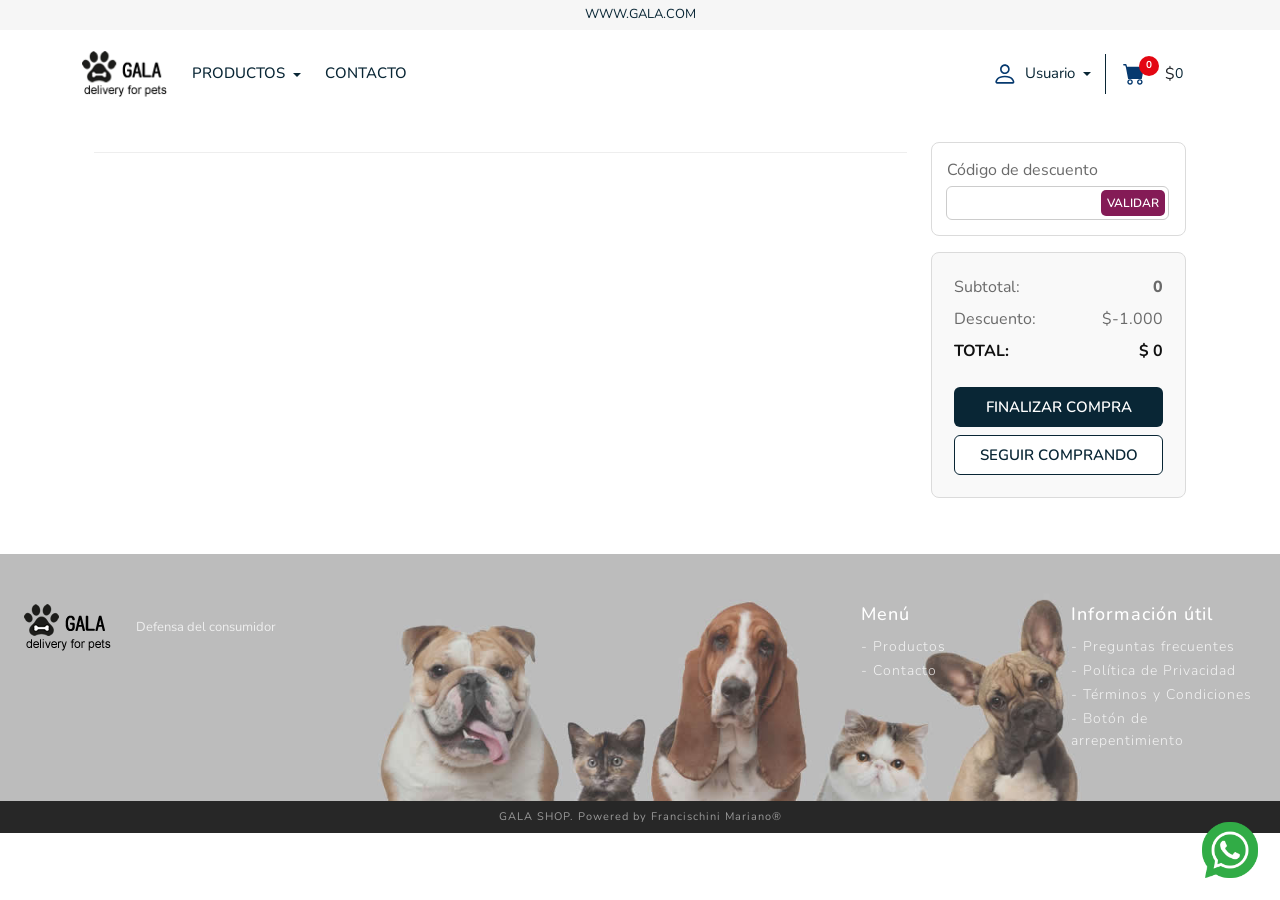
==== commit 08fbe89a: "Version Final Pre-entrega 3 Curso JS" ====
--- a/carrito.html
+++ b/carrito.html
@@ -31,7 +31,6 @@
 <script src="https://cdn.jsdelivr.net/npm/bootstrap@5.0.2/dist/js/bootstrap.min.js"
 integrity="sha384-cVKIPhGWiC2Al4u+LWgxfKTRIcfu0JTxR+EQDz/bgldoEyl4H0zUF0QKbrJ0EcQF"
 crossorigin="anonymous"></script>
-<script src="js/class.compra.js"></script>
 
 <script defer src="js/checklist.js" type="text/javascript"></script>
 
@@ -209,7 +208,7 @@
             <dd class="text-right"><strong id="totalCarrito" class="black">$ </strong></dd>
           </dl>
 
-          <a href="#" class="btn w-100 btnComprar mb-2 mt-3"> FINALIZAR COMPRA </a>
+          <a href="#" id="finalizarCompra" class="btn w-100 btnComprar mb-2 mt-3"> FINALIZAR COMPRA </a>
           <a href="index.html" class="btn w-100 btnSeguir"> SEGUIR COMPRANDO </a>
 
         </div>
@@ -251,7 +250,7 @@
 
 <div class="legal">
   <div class="col-12">
-    <p>©TIENDA BAV. Integrated by Business Media Lab. Powered by easycommerce®</p>
+    <p>GALA SHOP. Powered by Francischini Mariano®</p>
   </div>
 </div>
   
--- a/css/estilo-personal.css
+++ b/css/estilo-personal.css
@@ -30,3 +30,6 @@
     margin: 0;
     padding: 0;
   }
+  .oculto {
+    display:none
+}
